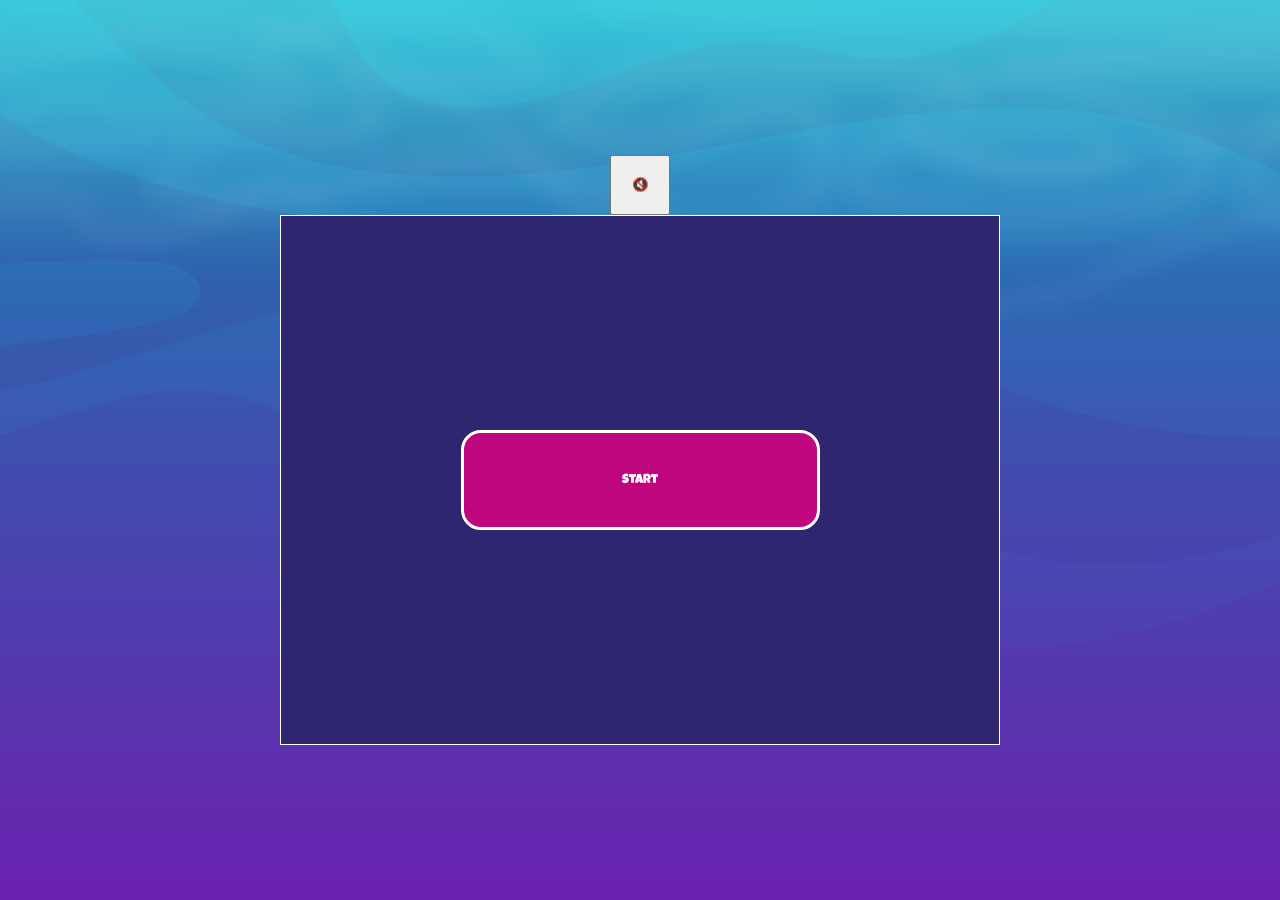
==== index.html @ 68fa737d "responsive features" ====
<!DOCTYPE html>
<html lang="en">
<head>
    <meta charset="UTF-8">
    <meta name="viewport" content="width=device-width, initial-scale=1.0">
    <title>Sharky - Get ready to Swim</title>
    <link rel="icon" href="img/1.Sharkie/3.Swim/1.png" sizes="48x48" >
    <link rel="stylesheet" href="style.css">
    <script defer src="js/models/World.js"></script>
    <script defer src="js/models/DrawableObject.js"></script>
    <script defer src="js/models/MoveableObject.js"></script>
    <script defer src="js/models/StatusBar.js"></script>
    <script defer src="js/models/HealthBar.js"></script>
    <script defer src="js/models/Coin.js"></script>
    <script defer src="js/models/PoisonBottle.js"></script>
    <script defer src="js/models/CoinsBar.js"></script>
    <script defer src="js/models/BubblesBar.js"></script>
    <script defer src="js/models/Bubble.js"></script>
    <script defer src="js/models/Character.js"></script>
    <script defer src="js/models/PufferFish.js"></script>
    <script defer src="js/models/JellyFish.js"></script>
    <script defer src="js/models/Endboss.js"></script>
    <script defer src="js/models/BackgroundObject.js"></script>
    <script defer src="js/models/Keyboard.js"></script>
    <script defer src="js/models/Level.js"></script>
    <script defer src="js/levels/level1.js"></script>
    <script defer src="js/models/EndScreen.js"></script>
    <script defer src="game.js"></script>
</head>
<body style="display:flex; justify-content:center; align-items:center; flex-direction:column">
    <div id="soundBar">
        <button id="soundButton" style="width:60px;height:60px;"  title="Sound an">🔇</button>
    </div>
    <p id="verticalModeMessage" class="hidden">Bitte im Querformat spielen</p>
    <div class="screen centeredFlex littleGap" id="mainMenu">
        <button id="startButton" onclick="startNewGame()">Start</button>
    </div>
    <canvas width="720" height="530" class="screen hidden" id="canvas"></canvas>
</body>
<script>
        canvas.width = 720;
        canvas.height = 530;
        const soundBar = document.getElementById('soundBar');
        const soundButton = document.getElementById('soundButton');
        window.intervalIds = [];
        window.setStoppableInterval = (fn, time)=>{
            let id = setInterval(fn, time);
            window.intervalIds.push(id);
        }
        window.stopGame = ()=>{
            window.intervalIds.forEach(clearInterval);
        };
        window.sounds = {
                "mainBackground": new Audio("audio/underwater.mp3"),
                "coinCollected": new Audio("audio/coinCollected.mp3"),
                "bubbleShot": new Audio("audio/bubbleShot.mp3"),
                "poisonCollected": new Audio("audio/collectedPoisonCoin.mp3"),
                "won": new Audio("audio/won.mp3"),
                "lose": new Audio("audio/lose.mp3"),
        };
        Object.values(window.sounds).forEach(sound => {
            sound.muted = true;
        });
        soundButton.onclick = () => {
            // Toggle mute and unmute
            const soundValues = Object.values(window.sounds);
            soundValues.forEach((sound, index, array) => {
                console.log(index);
                console.log(array);
                console.log(sound);
                if(sound.muted === true){
                    sound.muted = false;
                } else{
                    sound.muted = true;
                }
                if(index === array.length-1){
                    if(sounds.mainBackground.muted)
                        soundButton.innerHTML = '🔇';
                    else{
                        soundButton.innerHTML = '🔊';
                        window.sounds.mainBackground.play();
                        window.sounds.mainBackground.loop = true;
                    }
                }
            });
        }
        // Mark that the listener has been set
        soundButton.setAttribute('data-listener-set', 'true');
        // Stop previous audio if it's running
        // Important: pause() stops playback, currentTime = 0 resets to beginning
        if (sounds && sounds.mainBackground) {
            sounds.mainBackground.pause();
            sounds.mainBackground.currentTime = 0;
        }
        // Set audio settings and start
        sounds.mainBackground.loop = true; // Infinite loop
</script>
</html>
---- style.css ----
* {
    margin: 0;
    padding: 0;
    box-sizing: border-box;
}

@font-face { font-family: "Luckiest_Guy"; src: url("img/5.Font/Luckiest_Guy/Luckiest_Guy.ttf") format("truetype"); }

html, body {
    margin: 0;
    padding: 0;
    height: 100vh;
    width: 100vw;
    overflow: hidden; /* verhindert jeden Scroll */
}

body {
    height: 100%;
    width: 100%;
    display: flex;
    align-items: center;
    justify-content: center;
    background: url("img/3. Background/Layers/5. Water/D1.png") no-repeat center center;
    background-size: cover;
    color:white;
    font-family:"Luckiest_Guy";
}
button{
    cursor:pointer;
    font-family:"Luckiest_Guy";
}
.screen{
    background:#2E276F;
}
canvas {
    border: 2px solid white;
    width: 100%;
    height: auto;
    max-width: 720px;
    aspect-ratio: 720 / 530;
    border: 2px solid white;    
}
.hidden {
    display: none !important;
}
.screen {
    width: 720px;
    height: 530px;
    background:#2E276F;
}
#mainMenu {
    border: 1px solid white;
}
#startButton{
    background:#BF067F;
    color:white;
    border:3px solid white;
    padding:5px;
    width:50%;
    height:100px;
    border-radius:20px;
}
.centeredFlex {
    display: flex;
    justify-content: center;
    align-items: center;
}
.littleGap {
    gap: 15px;
}

/*wide touchscreens*/
@media (orientation: landscape) and (pointer:coarse){
    #startButton { display: block !important; }
    #verticalModeMessage { display: none  !important; }
}

/* small touchscreens */
@media (orientation: portrait) and (pointer:coarse){
    #startButton { display: none !important; }
    #verticalModeMessage { display: block  !important; }
    canvas {display: none;}
}
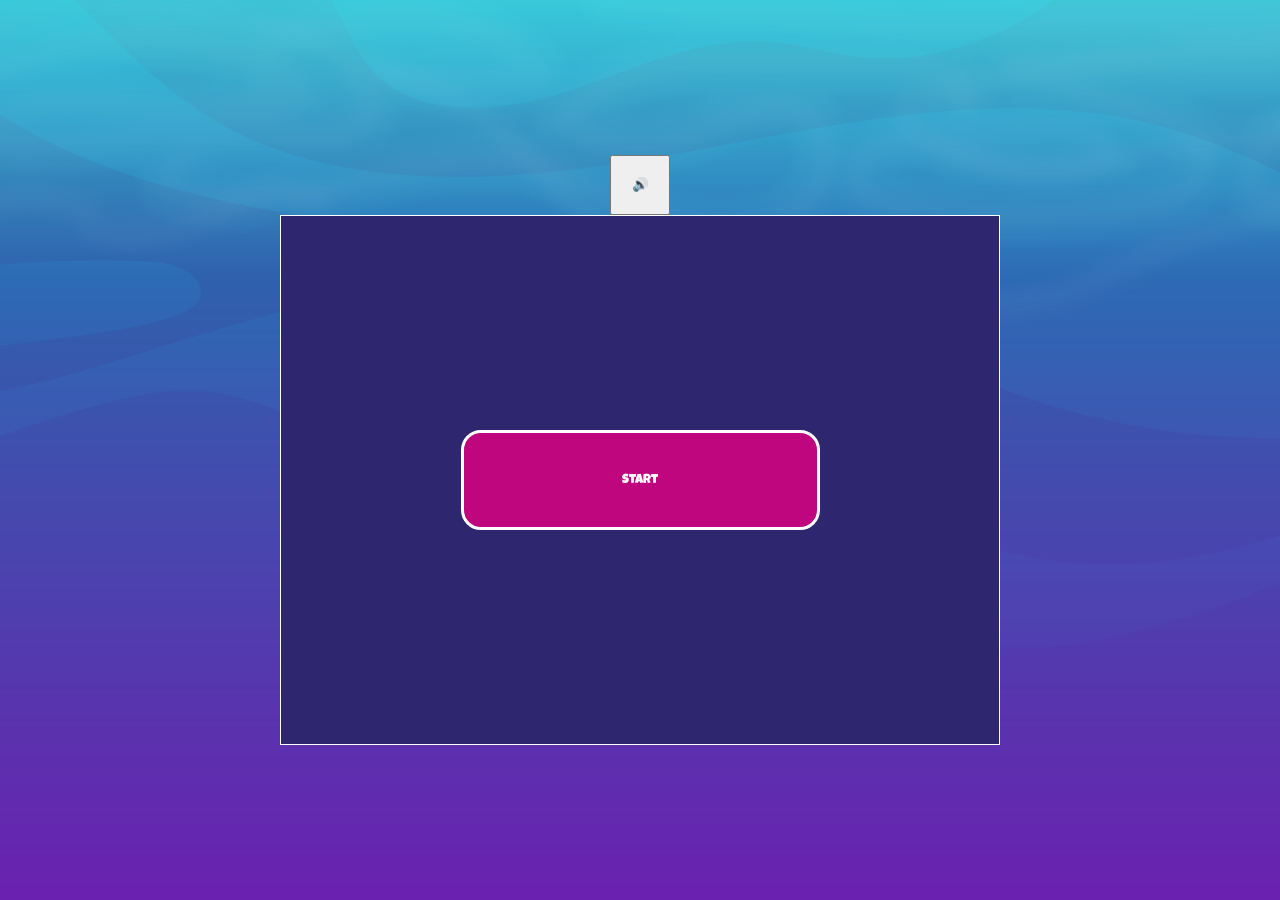
==== commit c8330288: "changed index.html sounds refactored" ====
--- a/index.html
+++ b/index.html
@@ -42,14 +42,43 @@
         canvas.height = 530;
         const soundBar = document.getElementById('soundBar');
         const soundButton = document.getElementById('soundButton');
-        window.intervalIds = [];
-        window.setStoppableInterval = (fn, time)=>{
-            let id = setInterval(fn, time);
-            window.intervalIds.push(id);
-        }
-        window.stopGame = ()=>{
-            window.intervalIds.forEach(clearInterval);
+        window.intervals = [];
+
+        window.setStoppableInterval = (fn, time) => {
+            const interval = { fn, time, id: setInterval(fn, time) };
+            window.intervals.push(interval);
         };
+
+        window.pauseGame = () => {
+            window.intervals.forEach(interval => {
+                clearInterval(interval.id);
+                interval.id = null;
+            });
+        };
+
+        window.resumeGame = () => {
+            window.intervals.forEach(interval => {
+                if (interval.id === null) {
+                    interval.id = setInterval(interval.fn, interval.time);
+                }
+            });
+        };
+
+        window.stopGame = () => {
+            window.intervals.forEach(interval => clearInterval(interval.id));
+            window.intervals = [];
+        };
+        const portraitQuery = window.matchMedia(
+            "(orientation: portrait) and (pointer: coarse)"
+        );
+
+        portraitQuery.addEventListener("change", event => {
+            if (event.matches) {
+                window.pauseGame();
+            } else {
+                window.resumeGame();
+            }
+        });
         window.sounds = {
                 "mainBackground": new Audio("audio/underwater.mp3"),
                 "coinCollected": new Audio("audio/coinCollected.mp3"),
@@ -58,41 +87,63 @@
                 "won": new Audio("audio/won.mp3"),
                 "lose": new Audio("audio/lose.mp3"),
         };
-        Object.values(window.sounds).forEach(sound => {
-            sound.muted = true;
-        });
-        soundButton.onclick = () => {
-            // Toggle mute and unmute
-            const soundValues = Object.values(window.sounds);
-            soundValues.forEach((sound, index, array) => {
-                console.log(index);
-                console.log(array);
-                console.log(sound);
-                if(sound.muted === true){
-                    sound.muted = false;
-                } else{
-                    sound.muted = true;
-                }
-                if(index === array.length-1){
-                    if(sounds.mainBackground.muted)
-                        soundButton.innerHTML = '🔇';
-                    else{
-                        soundButton.innerHTML = '🔊';
-                        window.sounds.mainBackground.play();
-                        window.sounds.mainBackground.loop = true;
-                    }
-                }
+        /**
+         * returns the local storage value of SoundButtonStatus as a boolean 
+         **/
+        function getSoundButtonStatus(){
+            return JSON.parse(localStorage.getItem("soundButtonStatus"));
+        };
+        /**
+         * Toggles the sound button status and saves the new state to local storage.
+         * If the current status is null or false, it switches to true; otherwise, it switches to false.
+         */
+        function toggleSoundButtonStatus() {
+            let currentStatus = getSoundButtonStatus();
+            let newStatus = (currentStatus === null || currentStatus === false) ? true : !currentStatus;
+            localStorage.setItem("soundButtonStatus", JSON.stringify(newStatus));
+        }
+        function setSoundsToSoundButtonStatus(){
+            let status = getSoundButtonStatus();
+            let isMuted = (status === null || status === false) ? true : false;
+            Object.values(window.sounds).forEach(sound => {
+                sound.muted = isMuted;
             });
         }
+        setSoundsToSoundButtonStatus();
+        /**
+         *sets sound icon
+         */
+        function setSoundIcon(){
+            console.log("sets sound icon");
+            getSoundButtonStatus() === true ? soundButton.innerText = '🔇' : soundButton.innerText = '🔊';
+        }
+        setSoundIcon();
+
+        soundButton.onclick = () => {
+            toggleSoundButtonStatus();
+            setSoundsToSoundButtonStatus();
+            setSoundIcon();
+
+            if (getSoundButtonStatus() === true) {
+                window.sounds.mainBackground.play().catch(e => console.log(e));
+                window.sounds.mainBackground.loop = true;
+            } else {
+                window.sounds.mainBackground.pause();
+            }
+
+            console.log(getSoundButtonStatus());
+        }
+
+        console.log(getSoundButtonStatus());
         // Mark that the listener has been set
         soundButton.setAttribute('data-listener-set', 'true');
         // Stop previous audio if it's running
         // Important: pause() stops playback, currentTime = 0 resets to beginning
-        if (sounds && sounds.mainBackground) {
-            sounds.mainBackground.pause();
-            sounds.mainBackground.currentTime = 0;
+        if (window.sounds && window.sounds.mainBackground) {
+            window.sounds.mainBackground.pause();
+            window.sounds.mainBackground.currentTime = 0;
         }
         // Set audio settings and start
-        sounds.mainBackground.loop = true; // Infinite loop
+        window.sounds.mainBackground.loop = true; // Infinite loop
 </script>
 </html>
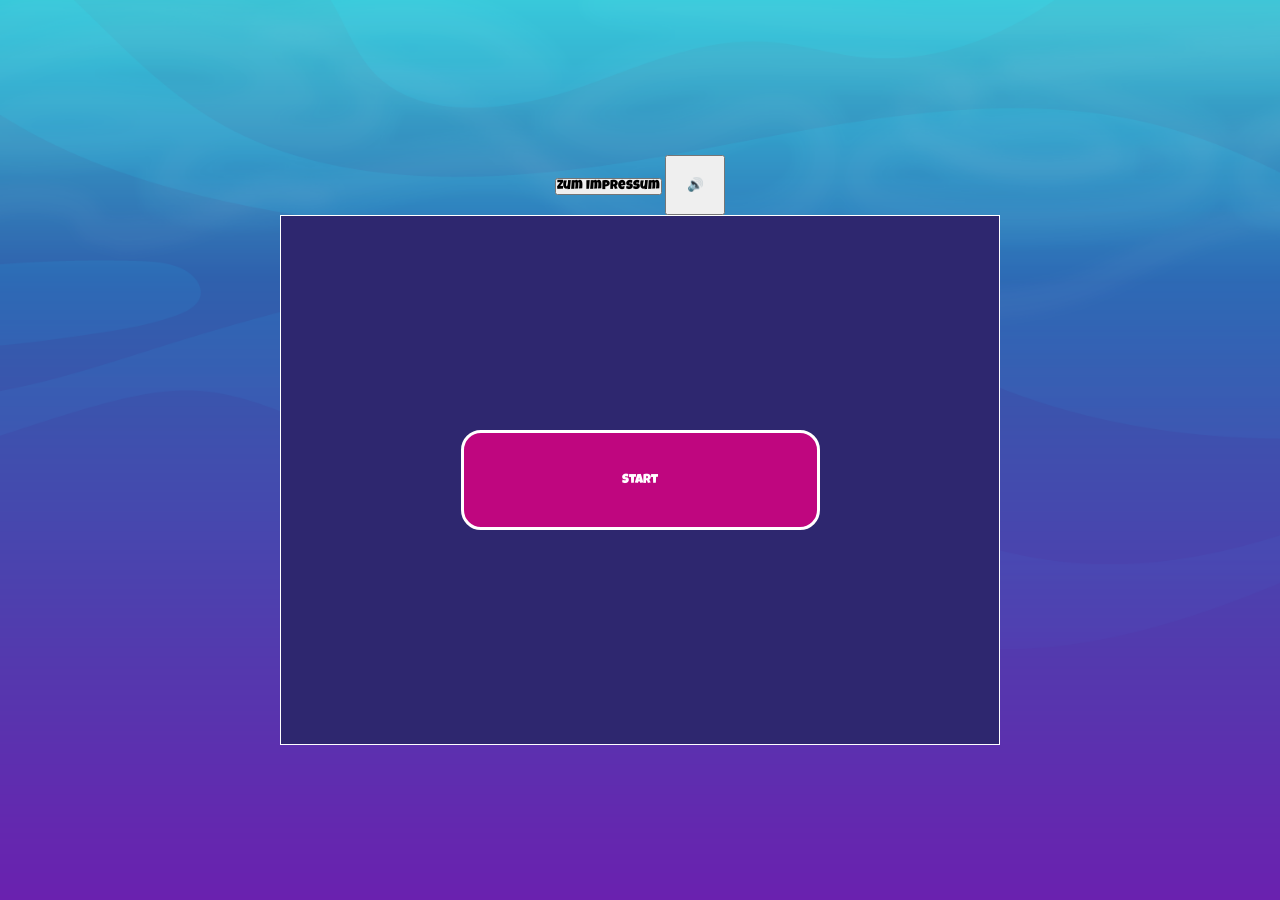
==== commit efd24c17: "added button to get from index.html to impressum.html" ====
--- a/index.html
+++ b/index.html
@@ -29,6 +29,7 @@
 </head>
 <body style="display:flex; justify-content:center; align-items:center; flex-direction:column">
     <div id="soundBar">
+        <a href="impressum.html"><button>Zum Impressum</button></a>
         <button id="soundButton" style="width:60px;height:60px;"  title="Sound an">🔇</button>
     </div>
     <p id="verticalModeMessage" class="hidden">Bitte im Querformat spielen</p>
@@ -87,16 +88,9 @@
                 "won": new Audio("audio/won.mp3"),
                 "lose": new Audio("audio/lose.mp3"),
         };
-        /**
-         * returns the local storage value of SoundButtonStatus as a boolean 
-         **/
         function getSoundButtonStatus(){
             return JSON.parse(localStorage.getItem("soundButtonStatus"));
         };
-        /**
-         * Toggles the sound button status and saves the new state to local storage.
-         * If the current status is null or false, it switches to true; otherwise, it switches to false.
-         */
         function toggleSoundButtonStatus() {
             let currentStatus = getSoundButtonStatus();
             let newStatus = (currentStatus === null || currentStatus === false) ? true : !currentStatus;
@@ -110,9 +104,6 @@
             });
         }
         setSoundsToSoundButtonStatus();
-        /**
-         *sets sound icon
-         */
         function setSoundIcon(){
             console.log("sets sound icon");
             getSoundButtonStatus() === true ? soundButton.innerText = '🔇' : soundButton.innerText = '🔊';
@@ -135,15 +126,11 @@
         }
 
         console.log(getSoundButtonStatus());
-        // Mark that the listener has been set
         soundButton.setAttribute('data-listener-set', 'true');
-        // Stop previous audio if it's running
-        // Important: pause() stops playback, currentTime = 0 resets to beginning
         if (window.sounds && window.sounds.mainBackground) {
             window.sounds.mainBackground.pause();
             window.sounds.mainBackground.currentTime = 0;
         }
-        // Set audio settings and start
-        window.sounds.mainBackground.loop = true; // Infinite loop
+        window.sounds.mainBackground.loop = true;
 </script>
 </html>
